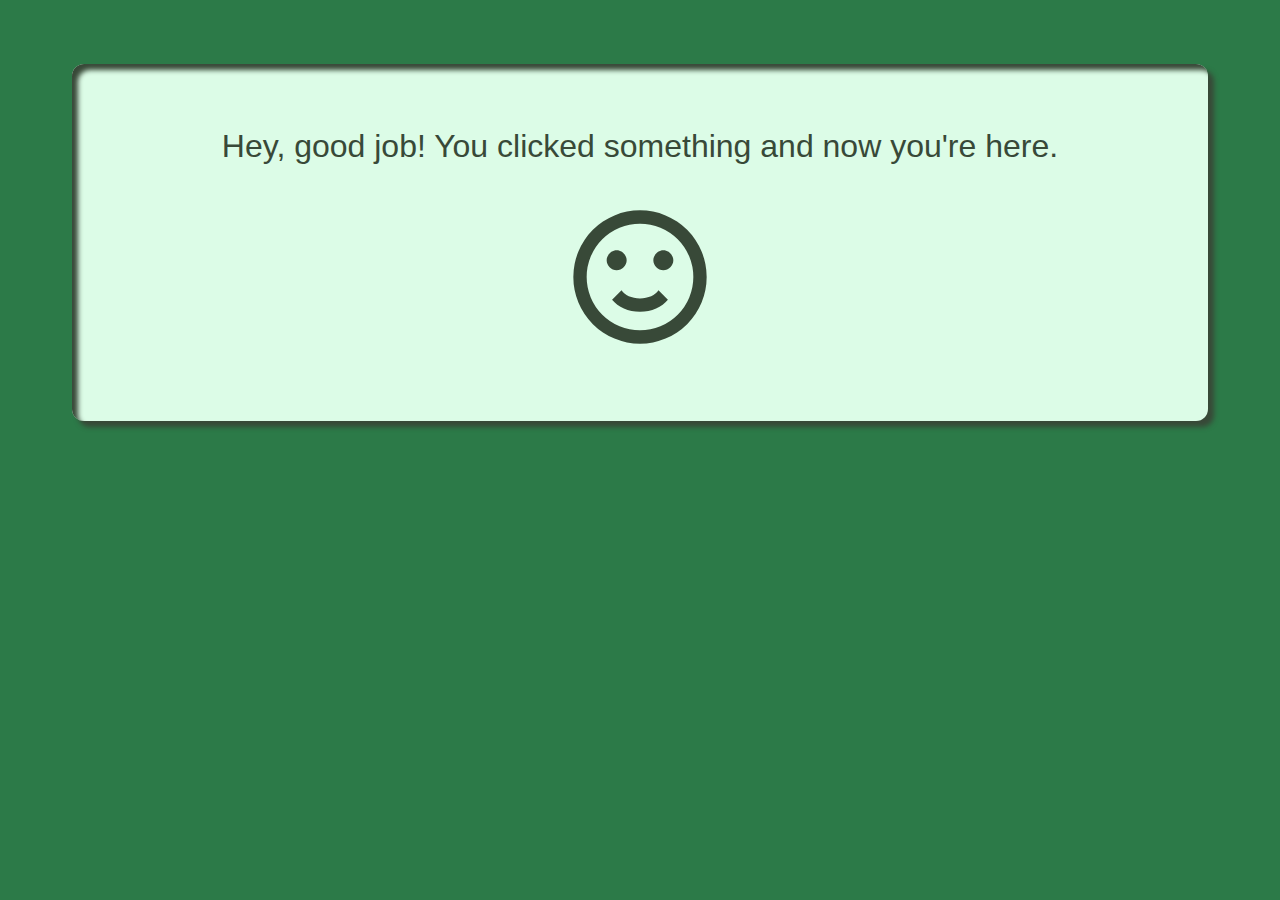
==== other_page/second.html @ a0b2698b "Add page for links and buttons to redirect to" ====
<!DOCTYPE html>
<html lang="en">
<head>
    <meta charset="UTF-8">
    <meta http-equiv="X-UA-Compatible" content="IE=edge">
    <meta name="viewport" content="width=device-width, initial-scale=1.0">
    <link rel="stylesheet" href="morestyles.css">
    <title>Click</title>
</head>

<body>

    <div class="container">
        <p>
        Hey, good job! You clicked something and now you're here.
        </p>
        <svg 
        xmlns="http://www.w3.org/2000/svg" 
        viewBox="0 0 24 24">
        <title>emoticon-happy-outline</title>
        <path d="M20,12A8,8 0 0,0 12,4A8,8 0 0,0 4,12A8,8 0 0,0 12,20A8,8 0 0,0 20,12M22,12A10,10 0 0,1 12,22A10,10 0 0,1 2,12A10,10 0 0,1 12,2A10,10 0 0,1 22,12M10,9.5C10,10.3 9.3,11 8.5,11C7.7,11 7,10.3 7,9.5C7,8.7 7.7,8 8.5,8C9.3,8 10,8.7 10,9.5M17,9.5C17,10.3 16.3,11 15.5,11C14.7,11 14,10.3 14,9.5C14,8.7 14.7,8 15.5,8C16.3,8 17,8.7 17,9.5M12,17.23C10.25,17.23 8.71,16.5 7.81,15.42L9.23,14C9.68,14.72 10.75,15.23 12,15.23C13.25,15.23 14.32,14.72 14.77,14L16.19,15.42C15.29,16.5 13.75,17.23 12,17.23Z" />
        </svg>
    </div>
    
</body>

</html>
---- other_page/morestyles.css ----
body {
    background-color: #2c7a48;
}

.container {
    font: 2em sans-serif;
    background-color: #dcfce7;
    color: #384938;
    display: flex;
    flex-direction: column;
    justify-content: center;
    align-items: center;
    padding: 1em 1em 2em 1em;
    margin: 2em 2em auto 2em;
    border-radius: 12px;
    box-shadow: inset 6px 6px 5px #384938, 6px 6px 5px #384938;
}

p {
    text-align: center;
}

svg {
    width: 5em;
    height: 5em;
    fill: #384938;
}
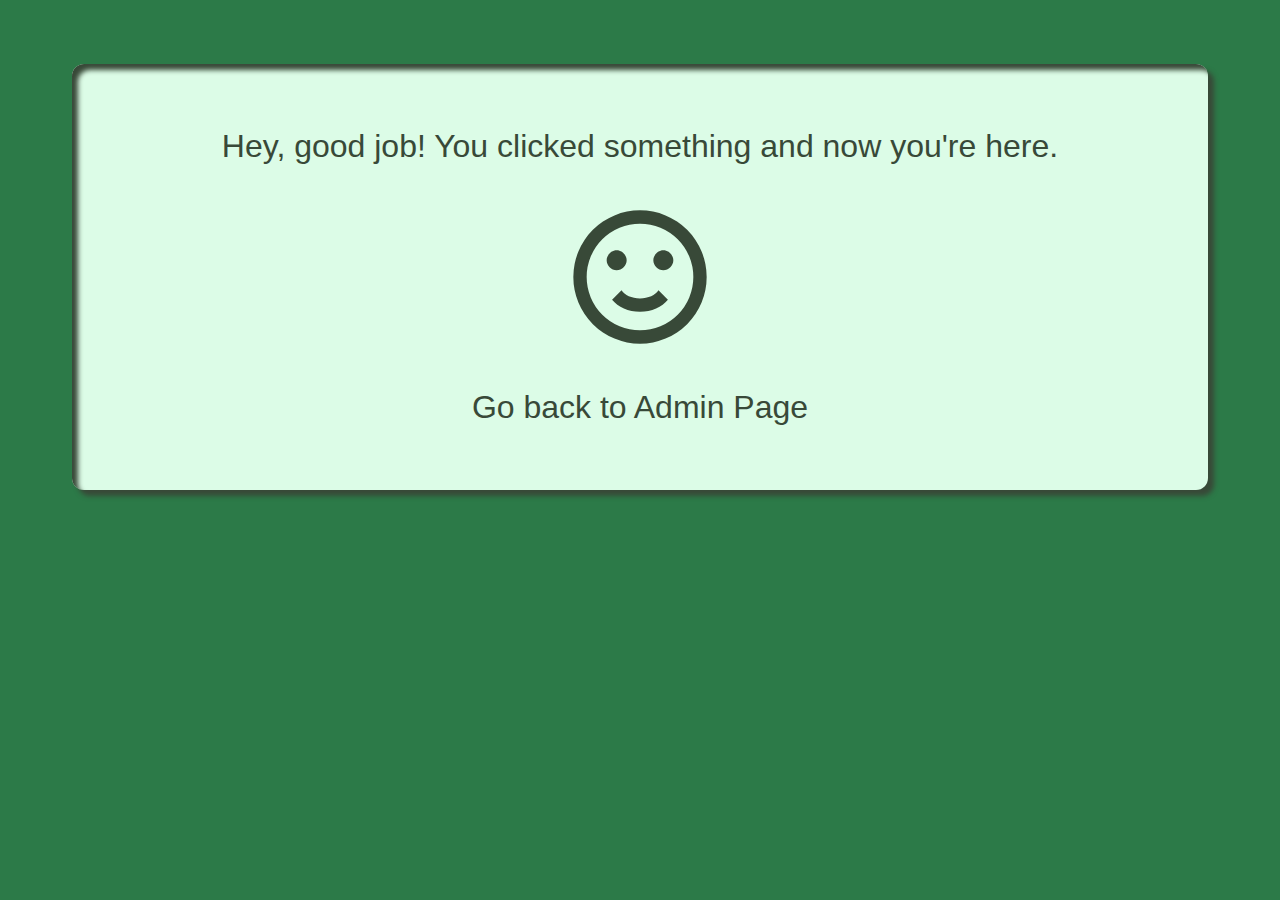
==== commit e73247e0: "Create a back to Admin page link" ====
--- a/other_page/second.html
+++ b/other_page/second.html
@@ -20,6 +20,7 @@
         <title>emoticon-happy-outline</title>
         <path d="M20,12A8,8 0 0,0 12,4A8,8 0 0,0 4,12A8,8 0 0,0 12,20A8,8 0 0,0 20,12M22,12A10,10 0 0,1 12,22A10,10 0 0,1 2,12A10,10 0 0,1 12,2A10,10 0 0,1 22,12M10,9.5C10,10.3 9.3,11 8.5,11C7.7,11 7,10.3 7,9.5C7,8.7 7.7,8 8.5,8C9.3,8 10,8.7 10,9.5M17,9.5C17,10.3 16.3,11 15.5,11C14.7,11 14,10.3 14,9.5C14,8.7 14.7,8 15.5,8C16.3,8 17,8.7 17,9.5M12,17.23C10.25,17.23 8.71,16.5 7.81,15.42L9.23,14C9.68,14.72 10.75,15.23 12,15.23C13.25,15.23 14.32,14.72 14.77,14L16.19,15.42C15.29,16.5 13.75,17.23 12,17.23Z" />
         </svg>
+        <a href="/index.html">Go back to Admin Page</a>
     </div>
     
 </body>
--- a/other_page/morestyles.css
+++ b/other_page/morestyles.css
@@ -24,4 +24,14 @@
     width: 5em;
     height: 5em;
     fill: #384938;
+}
+
+a {
+    text-decoration: none;
+    color: #384938;
+    margin-top: 1em;
+}
+
+a:hover {
+    color: #dfa60b;
 }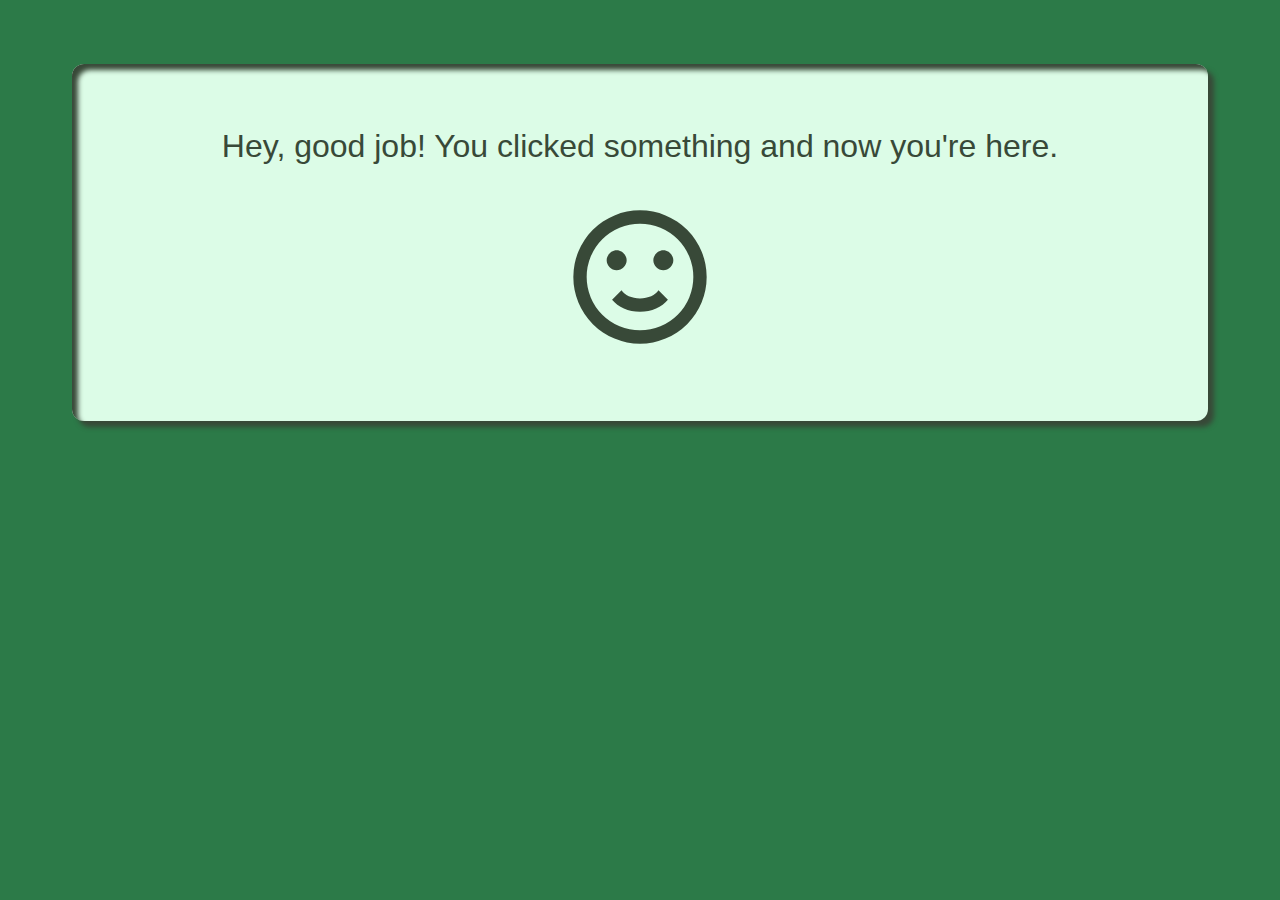
==== commit e4a3e09b: "Remove back link" ====
--- a/other_page/second.html
+++ b/other_page/second.html
@@ -20,7 +20,6 @@
         <title>emoticon-happy-outline</title>
         <path d="M20,12A8,8 0 0,0 12,4A8,8 0 0,0 4,12A8,8 0 0,0 12,20A8,8 0 0,0 20,12M22,12A10,10 0 0,1 12,22A10,10 0 0,1 2,12A10,10 0 0,1 12,2A10,10 0 0,1 22,12M10,9.5C10,10.3 9.3,11 8.5,11C7.7,11 7,10.3 7,9.5C7,8.7 7.7,8 8.5,8C9.3,8 10,8.7 10,9.5M17,9.5C17,10.3 16.3,11 15.5,11C14.7,11 14,10.3 14,9.5C14,8.7 14.7,8 15.5,8C16.3,8 17,8.7 17,9.5M12,17.23C10.25,17.23 8.71,16.5 7.81,15.42L9.23,14C9.68,14.72 10.75,15.23 12,15.23C13.25,15.23 14.32,14.72 14.77,14L16.19,15.42C15.29,16.5 13.75,17.23 12,17.23Z" />
         </svg>
-        <a href="/index.html">Go back to Admin Page</a>
     </div>
     
 </body>
